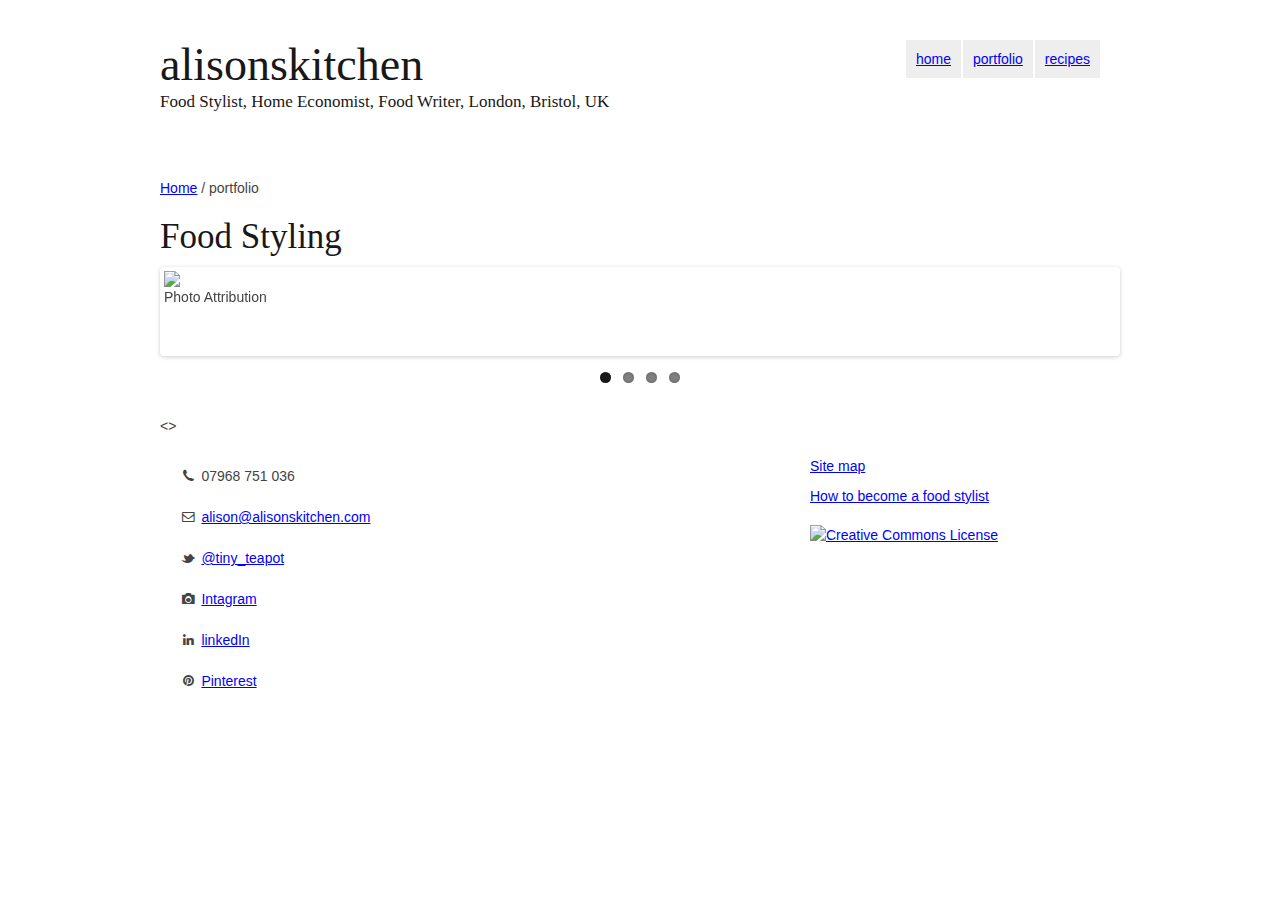
==== portfolio.html @ 08dc3ce8 "grid" ====
<!doctype html>
<html>
  <head>
    <meta charset="utf-8">
    <meta http-equiv="X-UA-Compatible" content="chrome=1">
    <title>Portfolio</title>
    <META NAME="ROBOTS" CONTENT="NOINDEX, NOFOLLOW">
    <link rel="stylesheet" type="text/css" href="a/css/font-awesome.css">
    <link rel="stylesheet" type="text/css" href="a/css/flexslider.css">
    <link rel="stylesheet" type="text/css" href="a/css/skeleton.css">
    <link rel="stylesheet" type="text/css" href="a/css/base.css">
    <link rel="stylesheet" type="text/css" href="a/css/layout.css">
    <meta name="viewport" content="width=device-width, initial-scale=1, user-scalable=no">
    <!--[if lt IE 9]>
      <script src="//html5shiv.googlecode.com/svn/trunk/html5.js"></script>
    <![endif]-->
    <!--[if lt IE 8]>
      <link rel="stylesheet" type="text/css" href="a/css/font-awesome-ie7.css">
    <![endif]-->    
  </head>
  <body>

    
    <div class="container"> <!-- header -->
      <header>
        <div class="row">
          <div class="columns twelve alpha">  
            <h1 class="remove-bottom">alisonskitchen</h1>
            <h5>Food Stylist, Home Economist, Food Writer, London, Bristol, UK</h5>
          </div>
          <div class="columns four omega">  
            <menu>  
              <ul>
                <li><a href="index.html">home</a></li>
                <li class="active"><a href="portfolio.html">portfolio</a></li>
                <li><a href="recipes.html">recipes</a></li> 
              </ul>
            </menu>
          </div>
        </div>
      </header>
    </div> <!-- //header -->

    

    <div class="container"> <!-- content -->

        <ul class="breadcrumbs">
          <li><a href="index.html">Home</a> / portfolio</li>
        </ul>

        <h2>Food Styling</h2>

        <div class="flexslider">
          <ul class="slides">
            <li>
              <img src="http://placehold.it/640x480/cc0000/ffffff" />
              <p class="flex-caption">Photo Attribution</p>
            </li>
            <li>
              <img src="http://placehold.it/640x480/00cc00/ffffff" />
              <p class="flex-caption">Photo Attribution</p>
            </li>
            <li>
              <img src="http://placehold.it/640x480/cc0000/ffffff" />
              <p class="flex-caption">Photo Attribution</p>
            </li>
            <li>
              <img src="http://placehold.it/640x480/0000cc/ffffff" />
              <p class="flex-caption">Photo Attribution</p>
            </li>
          </ul>
        </div>

        <>

    </div> <!-- //content --> 

              

    <div class="container"> <!-- footer --> 
      <footer>
        <div class="row">
          <menu>  
            <ul>
              <li><a href="index.html">home</a></li>
              <li><a href="recipes.html">recipes</a></li>
              <li><a href="portfolio.html">portfolio</a></li> 
            </ul>
          </menu>
        </div>
        <div class="row">
          <div class="column two-thirds">    
            <ul class="contacts">
              <li><i class="icon-phone"></i> 07968 751 036</li>
              <li><i class="icon-envelope"></i> <a href="mailto:alison@alisonskitchen.com">alison@alisonskitchen.com</a></li>
              <li><i class="icon-twitter"></i> <a href="http://twitter.com">@tiny_teapot</a></li>
              <li><i class="icon-camera"></i> <a href="http://instagram.com/tinyteaps">Intagram</a></li>
              <li><i class="icon-linkedin"></i> <a href="http://instagram.com/tinyteaps">linkedIn</a></li>
              <li><i class="icon-pinterest"></i> <a href="http://instagram.com/tinyteaps">Pinterest</a></li>
            </ul>
          </div>
          <div class="column one-third">    
            <ul>
              <li><a href="#">Site map</a></li>
              <li><a href="#">How to become a food stylist</a></li>  
            </ul>

            <p><a rel="license" href="http://creativecommons.org/licenses/by-nd/2.0/uk/"><img alt="Creative Commons License" src="http://i.creativecommons.org/l/by-nd/2.0/uk/88x31.png"></a></p>

          </div>
        </div>
      </footer>
    </div> <!-- //footer --> 

  </body>
  <script type="text/javascript" src="http://cdnjs.cloudflare.com/ajax/libs/jquery/1.9.0/jquery.min.js"></script>
  <script type="text/javascript" src="a/js/jquery.flexslider-min.js"></script>
  <script type="text/javascript" src="a/js/ak.js"></script>
</html>
---- a/css/skeleton.css ----
/*
* Skeleton V1.2
* Copyright 2011, Dave Gamache
* www.getskeleton.com
* Free to use under the MIT license.
* http://www.opensource.org/licenses/mit-license.php
* 6/20/2012
*/


/* Table of Contents
==================================================
    #Base 960 Grid
    #Tablet (Portrait)
    #Mobile (Portrait)
    #Mobile (Landscape)
    #Clearing */



/* #Base 960 Grid
================================================== */

    .container                                  { position: relative; width: 960px; margin: 0 auto; padding: 0; }
    .container .column,
    .container .columns                         { float: left; display: inline; margin-left: 10px; margin-right: 10px; }
    .row                                        { margin-bottom: 20px; }

    /* Nested Column Classes */
    .column.alpha, .columns.alpha               { margin-left: 0; }
    .column.omega, .columns.omega               { margin-right: 0; }

    /* Base Grid */
    .container .one.column,
    .container .one.columns                     { width: 40px;  }
    .container .two.columns                     { width: 100px; }
    .container .three.columns                   { width: 160px; }
    .container .four.columns                    { width: 220px; }
    .container .five.columns                    { width: 280px; }
    .container .six.columns                     { width: 340px; }
    .container .seven.columns                   { width: 400px; }
    .container .eight.columns                   { width: 460px; }
    .container .nine.columns                    { width: 520px; }
    .container .ten.columns                     { width: 580px; }
    .container .eleven.columns                  { width: 640px; }
    .container .twelve.columns                  { width: 700px; }
    .container .thirteen.columns                { width: 760px; }
    .container .fourteen.columns                { width: 820px; }
    .container .fifteen.columns                 { width: 880px; }
    .container .sixteen.columns                 { width: 940px; }

    .container .one-third.column                { width: 300px; }
    .container .two-thirds.column               { width: 620px; }

    /* Offsets */
    .container .offset-by-one                   { padding-left: 60px;  }
    .container .offset-by-two                   { padding-left: 120px; }
    .container .offset-by-three                 { padding-left: 180px; }
    .container .offset-by-four                  { padding-left: 240px; }
    .container .offset-by-five                  { padding-left: 300px; }
    .container .offset-by-six                   { padding-left: 360px; }
    .container .offset-by-seven                 { padding-left: 420px; }
    .container .offset-by-eight                 { padding-left: 480px; }
    .container .offset-by-nine                  { padding-left: 540px; }
    .container .offset-by-ten                   { padding-left: 600px; }
    .container .offset-by-eleven                { padding-left: 660px; }
    .container .offset-by-twelve                { padding-left: 720px; }
    .container .offset-by-thirteen              { padding-left: 780px; }
    .container .offset-by-fourteen              { padding-left: 840px; }
    .container .offset-by-fifteen               { padding-left: 900px; }



/* #Tablet (Portrait)
================================================== */

    /* Note: Design for a width of 768px */

    @media only screen and (min-width: 768px) and (max-width: 959px) {
        .container                                  { width: 768px; }
        .container .column,
        .container .columns                         { margin-left: 10px; margin-right: 10px;  }
        .column.alpha, .columns.alpha               { margin-left: 0; margin-right: 10px; }
        .column.omega, .columns.omega               { margin-right: 0; margin-left: 10px; }
        .alpha.omega                                { margin-left: 0; margin-right: 0; }

        .container .one.column,
        .container .one.columns                     { width: 28px; }
        .container .two.columns                     { width: 76px; }
        .container .three.columns                   { width: 124px; }
        .container .four.columns                    { width: 172px; }
        .container .five.columns                    { width: 220px; }
        .container .six.columns                     { width: 268px; }
        .container .seven.columns                   { width: 316px; }
        .container .eight.columns                   { width: 364px; }
        .container .nine.columns                    { width: 412px; }
        .container .ten.columns                     { width: 460px; }
        .container .eleven.columns                  { width: 508px; }
        .container .twelve.columns                  { width: 556px; }
        .container .thirteen.columns                { width: 604px; }
        .container .fourteen.columns                { width: 652px; }
        .container .fifteen.columns                 { width: 700px; }
        .container .sixteen.columns                 { width: 748px; }

        .container .one-third.column                { width: 236px; }
        .container .two-thirds.column               { width: 492px; }

        /* Offsets */
        .container .offset-by-one                   { padding-left: 48px; }
        .container .offset-by-two                   { padding-left: 96px; }
        .container .offset-by-three                 { padding-left: 144px; }
        .container .offset-by-four                  { padding-left: 192px; }
        .container .offset-by-five                  { padding-left: 240px; }
        .container .offset-by-six                   { padding-left: 288px; }
        .container .offset-by-seven                 { padding-left: 336px; }
        .container .offset-by-eight                 { padding-left: 384px; }
        .container .offset-by-nine                  { padding-left: 432px; }
        .container .offset-by-ten                   { padding-left: 480px; }
        .container .offset-by-eleven                { padding-left: 528px; }
        .container .offset-by-twelve                { padding-left: 576px; }
        .container .offset-by-thirteen              { padding-left: 624px; }
        .container .offset-by-fourteen              { padding-left: 672px; }
        .container .offset-by-fifteen               { padding-left: 720px; }
    }


/*  #Mobile (Portrait)
================================================== */

    /* Note: Design for a width of 320px */

    @media only screen and (max-width: 767px) {
        .container { width: 300px; }
        .container .columns,
        .container .column { margin: 0; }

        .container .one.column,
        .container .one.columns,
        .container .two.columns,
        .container .three.columns,
        .container .four.columns,
        .container .five.columns,
        .container .six.columns,
        .container .seven.columns,
        .container .eight.columns,
        .container .nine.columns,
        .container .ten.columns,
        .container .eleven.columns,
        .container .twelve.columns,
        .container .thirteen.columns,
        .container .fourteen.columns,
        .container .fifteen.columns,
        .container .sixteen.columns,
        .container .one-third.column,
        .container .two-thirds.column  { width: 300px; }

        /* Offsets */
        .container .offset-by-one,
        .container .offset-by-two,
        .container .offset-by-three,
        .container .offset-by-four,
        .container .offset-by-five,
        .container .offset-by-six,
        .container .offset-by-seven,
        .container .offset-by-eight,
        .container .offset-by-nine,
        .container .offset-by-ten,
        .container .offset-by-eleven,
        .container .offset-by-twelve,
        .container .offset-by-thirteen,
        .container .offset-by-fourteen,
        .container .offset-by-fifteen { padding-left: 0; }

    }


/* #Mobile (Landscape)
================================================== */

    /* Note: Design for a width of 480px */

    @media only screen and (min-width: 480px) and (max-width: 767px) {
        .container { width: 420px; }
        .container .columns,
        .container .column { margin: 0; }

        .container .one.column,
        .container .one.columns,
        .container .two.columns,
        .container .three.columns,
        .container .four.columns,
        .container .five.columns,
        .container .six.columns,
        .container .seven.columns,
        .container .eight.columns,
        .container .nine.columns,
        .container .ten.columns,
        .container .eleven.columns,
        .container .twelve.columns,
        .container .thirteen.columns,
        .container .fourteen.columns,
        .container .fifteen.columns,
        .container .sixteen.columns,
        .container .one-third.column,
        .container .two-thirds.column { width: 420px; }
    }


/* #Clearing
================================================== */

    /* Self Clearing Goodness */
    .container:after { content: "\0020"; display: block; height: 0; clear: both; visibility: hidden; }

    /* Use clearfix class on parent to clear nested columns,
    or wrap each row of columns in a <div class="row"> */
    .clearfix:before,
    .clearfix:after,
    .row:before,
    .row:after {
      content: '\0020';
      display: block;
      overflow: hidden;
      visibility: hidden;
      width: 0;
      height: 0; }
    .row:after,
    .clearfix:after {
      clear: both; }
    .row,
    .clearfix {
      zoom: 1; }

    /* You can also use a <br class="clear" /> to clear columns */
    .clear {
      clear: both;
      display: block;
      overflow: hidden;
      visibility: hidden;
      width: 0;
      height: 0;
    }
---- a/css/base.css ----
/*
* Skeleton V1.2
* Copyright 2011, Dave Gamache
* www.getskeleton.com
* Free to use under the MIT license.
* http://www.opensource.org/licenses/mit-license.php
* 6/20/2012
*/


/* Table of Content
==================================================
	#Reset & Basics
	#Basic Styles
	#Site Styles
	#Typography
	#Links
	#Lists
	#Images
	#Buttons
	#Forms
	#Misc */


/* #Reset & Basics (Inspired by E. Meyers)
================================================== */
	html, body, div, span, applet, object, iframe, h1, h2, h3, h4, h5, h6, p, blockquote, pre, a, abbr, acronym, address, big, cite, code, del, dfn, em, img, ins, kbd, q, s, samp, small, strike, strong, sub, sup, tt, var, b, u, i, center, dl, dt, dd, ol, ul, li, fieldset, form, label, legend, table, caption, tbody, tfoot, thead, tr, th, td, article, aside, canvas, details, embed, figure, figcaption, footer, header, hgroup, menu, nav, output, ruby, section, summary, time, mark, audio, video {
		margin: 0;
		padding: 0;
		border: 0;
		font-size: 100%;
		font: inherit;
		vertical-align: baseline; }
	article, aside, details, figcaption, figure, footer, header, hgroup, menu, nav, section {
		display: block; }
	body {
		line-height: 1; }
	ol, ul {
		list-style: none; }
	blockquote, q {
		quotes: none; }
	blockquote:before, blockquote:after,
	q:before, q:after {
		content: '';
		content: none; }
	table {
		border-collapse: collapse;
		border-spacing: 0; }


/* #Basic Styles
================================================== */
	body {
		background: #fff;
		font: 14px/21px "HelveticaNeue", "Helvetica Neue", Helvetica, Arial, sans-serif;
		color: #444;
		-webkit-font-smoothing: antialiased; /* Fix for webkit rendering */
		-webkit-text-size-adjust: 100%;
 }


/* #Typography
================================================== */
	h1, h2, h3, h4, h5, h6 {
		color: #181818;
		font-family: "Georgia", "Times New Roman", serif;
		font-weight: normal; }
	h1 a, h2 a, h3 a, h4 a, h5 a, h6 a { font-weight: inherit; }
	h1 { font-size: 46px; line-height: 50px; margin-bottom: 14px;}
	h2 { font-size: 35px; line-height: 40px; margin-bottom: 10px; }
	h3 { font-size: 28px; line-height: 34px; margin-bottom: 8px; }
	h4 { font-size: 21px; line-height: 30px; margin-bottom: 4px; }
	h5 { font-size: 17px; line-height: 24px; }
	h6 { font-size: 14px; line-height: 21px; }
	.subheader { color: #777; }

	p { margin: 0 0 20px 0; }
	p img { margin: 0; }
	p.lead { font-size: 21px; line-height: 27px; color: #777;  }

	em { font-style: italic; }
	strong { font-weight: bold; color: #333; }
	small { font-size: 80%; }

/*	Blockquotes  */
	blockquote, blockquote p { font-size: 17px; line-height: 24px; color: #777; font-style: italic; }
	blockquote { margin: 0 0 20px; padding: 9px 20px 0 19px; border-left: 1px solid #ddd; }
	blockquote cite { display: block; font-size: 12px; color: #555; }
	blockquote cite:before { content: "\2014 \0020"; }
	blockquote cite a, blockquote cite a:visited, blockquote cite a:visited { color: #555; }

	hr { border: solid #ddd; border-width: 1px 0 0; clear: both; margin: 10px 0 30px; height: 0; }


/* #Links
================================================== */
	a, a:visited { color: #333; text-decoration: underline; outline: 0; }
	a:hover, a:focus { color: #000; }
	p a, p a:visited { line-height: inherit; }


/* #Lists
================================================== */
	ul, ol { margin-bottom: 20px; }
	ul { list-style: none outside; }
	ol { list-style: decimal; }
	ol, ul.square, ul.circle, ul.disc { margin-left: 30px; }
	ul.square { list-style: square outside; }
	ul.circle { list-style: circle outside; }
	ul.disc { list-style: disc outside; }
	ul ul, ul ol,
	ol ol, ol ul { margin: 4px 0 5px 30px; font-size: 90%;  }
	ul ul li, ul ol li,
	ol ol li, ol ul li { margin-bottom: 6px; }
	li { line-height: 18px; margin-bottom: 12px; }
	ul.large li { line-height: 21px; }
	li p { line-height: 21px; }

/* #Images
================================================== */

	img.scale-with-grid {
		max-width: 100%;
		height: auto; }


/* #Buttons
================================================== */

	.button,
	button,
	input[type="submit"],
	input[type="reset"],
	input[type="button"] {
		background: #eee; /* Old browsers */
		background: #eee -moz-linear-gradient(top, rgba(255,255,255,.2) 0%, rgba(0,0,0,.2) 100%); /* FF3.6+ */
		background: #eee -webkit-gradient(linear, left top, left bottom, color-stop(0%,rgba(255,255,255,.2)), color-stop(100%,rgba(0,0,0,.2))); /* Chrome,Safari4+ */
		background: #eee -webkit-linear-gradient(top, rgba(255,255,255,.2) 0%,rgba(0,0,0,.2) 100%); /* Chrome10+,Safari5.1+ */
		background: #eee -o-linear-gradient(top, rgba(255,255,255,.2) 0%,rgba(0,0,0,.2) 100%); /* Opera11.10+ */
		background: #eee -ms-linear-gradient(top, rgba(255,255,255,.2) 0%,rgba(0,0,0,.2) 100%); /* IE10+ */
		background: #eee linear-gradient(top, rgba(255,255,255,.2) 0%,rgba(0,0,0,.2) 100%); /* W3C */
	  border: 1px solid #aaa;
	  border-top: 1px solid #ccc;
	  border-left: 1px solid #ccc;
	  -moz-border-radius: 3px;
	  -webkit-border-radius: 3px;
	  border-radius: 3px;
	  color: #444;
	  display: inline-block;
	  font-size: 11px;
	  font-weight: bold;
	  text-decoration: none;
	  text-shadow: 0 1px rgba(255, 255, 255, .75);
	  cursor: pointer;
	  margin-bottom: 20px;
	  line-height: normal;
	  padding: 8px 10px;
	  font-family: "HelveticaNeue", "Helvetica Neue", Helvetica, Arial, sans-serif; }

	.button:hover,
	button:hover,
	input[type="submit"]:hover,
	input[type="reset"]:hover,
	input[type="button"]:hover {
		color: #222;
		background: #ddd; /* Old browsers */
		background: #ddd -moz-linear-gradient(top, rgba(255,255,255,.3) 0%, rgba(0,0,0,.3) 100%); /* FF3.6+ */
		background: #ddd -webkit-gradient(linear, left top, left bottom, color-stop(0%,rgba(255,255,255,.3)), color-stop(100%,rgba(0,0,0,.3))); /* Chrome,Safari4+ */
		background: #ddd -webkit-linear-gradient(top, rgba(255,255,255,.3) 0%,rgba(0,0,0,.3) 100%); /* Chrome10+,Safari5.1+ */
		background: #ddd -o-linear-gradient(top, rgba(255,255,255,.3) 0%,rgba(0,0,0,.3) 100%); /* Opera11.10+ */
		background: #ddd -ms-linear-gradient(top, rgba(255,255,255,.3) 0%,rgba(0,0,0,.3) 100%); /* IE10+ */
		background: #ddd linear-gradient(top, rgba(255,255,255,.3) 0%,rgba(0,0,0,.3) 100%); /* W3C */
	  border: 1px solid #888;
	  border-top: 1px solid #aaa;
	  border-left: 1px solid #aaa; }

	.button:active,
	button:active,
	input[type="submit"]:active,
	input[type="reset"]:active,
	input[type="button"]:active {
		border: 1px solid #666;
		background: #ccc; /* Old browsers */
		background: #ccc -moz-linear-gradient(top, rgba(255,255,255,.35) 0%, rgba(10,10,10,.4) 100%); /* FF3.6+ */
		background: #ccc -webkit-gradient(linear, left top, left bottom, color-stop(0%,rgba(255,255,255,.35)), color-stop(100%,rgba(10,10,10,.4))); /* Chrome,Safari4+ */
		background: #ccc -webkit-linear-gradient(top, rgba(255,255,255,.35) 0%,rgba(10,10,10,.4) 100%); /* Chrome10+,Safari5.1+ */
		background: #ccc -o-linear-gradient(top, rgba(255,255,255,.35) 0%,rgba(10,10,10,.4) 100%); /* Opera11.10+ */
		background: #ccc -ms-linear-gradient(top, rgba(255,255,255,.35) 0%,rgba(10,10,10,.4) 100%); /* IE10+ */
		background: #ccc linear-gradient(top, rgba(255,255,255,.35) 0%,rgba(10,10,10,.4) 100%); /* W3C */ }

	.button.full-width,
	button.full-width,
	input[type="submit"].full-width,
	input[type="reset"].full-width,
	input[type="button"].full-width {
		width: 100%;
		padding-left: 0 !important;
		padding-right: 0 !important;
		text-align: center; }

	/* Fix for odd Mozilla border & padding issues */
	button::-moz-focus-inner,
	input::-moz-focus-inner {
    border: 0;
    padding: 0;
	}


/* #Forms
================================================== */

	form {
		margin-bottom: 20px; }
	fieldset {
		margin-bottom: 20px; }
	input[type="text"],
	input[type="password"],
	input[type="email"],
	textarea,
	select {
		border: 1px solid #ccc;
		padding: 6px 4px;
		outline: none;
		-moz-border-radius: 2px;
		-webkit-border-radius: 2px;
		border-radius: 2px;
		font: 13px "HelveticaNeue", "Helvetica Neue", Helvetica, Arial, sans-serif;
		color: #777;
		margin: 0;
		width: 210px;
		max-width: 100%;
		display: block;
		margin-bottom: 20px;
		background: #fff; }
	select {
		padding: 0; }
	input[type="text"]:focus,
	input[type="password"]:focus,
	input[type="email"]:focus,
	textarea:focus {
		border: 1px solid #aaa;
 		color: #444;
 		-moz-box-shadow: 0 0 3px rgba(0,0,0,.2);
		-webkit-box-shadow: 0 0 3px rgba(0,0,0,.2);
		box-shadow:  0 0 3px rgba(0,0,0,.2); }
	textarea {
		min-height: 60px; }
	label,
	legend {
		display: block;
		font-weight: bold;
		font-size: 13px;  }
	select {
		width: 220px; }
	input[type="checkbox"] {
		display: inline; }
	label span,
	legend span {
		font-weight: normal;
		font-size: 13px;
		color: #444; }

/* #Misc
================================================== */
	.remove-bottom { margin-bottom: 0 !important; }
	.half-bottom { margin-bottom: 10px !important; }
	.add-bottom { margin-bottom: 20px !important; }
---- a/css/layout.css ----
/*
* Skeleton V1.2
* Copyright 2011, Dave Gamache
* www.getskeleton.com
* Free to use under the MIT license.
* http://www.opensource.org/licenses/mit-license.php
* 6/20/2012
*/

/* Table of Content
==================================================
	#Site Styles
	#Page Styles
	#Media Queries
	#Font-Face */

/* #Site Styles
================================================== */

header{
	padding-top: 40px;
	padding-bottom: 40px;
}

menu{
	float: right;
}

menu ul li{
	float: left;
}

menu ul li a{
	display: block;
	padding: 10px;
	margin-left: 2px;
	margin-bottom: 2px;
	background: #eee;
}

footer menu{
	float: none;
	display: none;
}

footer menu ul li,
aside menu ul li{
	float: none;
}

a, a:visited, a:hover{
	color: blue;
}

a:hover{
	text-decoration: none;
}

table{
	margin-bottom: 20px;
}

table th{
	font-weight: bold;
	text-align: left;
	width: 100px;
}

.contacts li{
	margin: 0;
	padding: 10px;
	margin-bottom: 2px;
}

.share li{
	display: inline;
}

.breadcrumbs{
	padding-top: 5px;
}

.grid li{
	float: left;
	
}

.grid li a{
	display: block;
	position: relative;
	padding-right: 20px;	
}

.grid li img{
	width: 100%;	
}

.grid span{
	display: block;
	position: absolute;
	top: 0;
	left: 0;
	padding: 10px;
	-webkit-box-sizing: border-box; /* Safari/Chrome, other WebKit */
	-moz-box-sizing: border-box;    /* Firefox, other Gecko */
	box-sizing: border-box; 
	width: 100%; 
}

.grid.thirds li{
	width: 25%;
}

/* #Page Styles
================================================== */

/*recipe*/

.hero,
.ingredients{
	float: left;
}

.hero{
	margin-right: 20px;
}



/* #Media Queries
================================================== */

	/* Smaller than standard 960 (devices and browsers) */
	@media only screen and (max-width: 959px) {
		aside .contacts{
			display: none;
		}
		article img{
			width: 100%;
		}
		header .columns{
			float: none!important;
			display: block!important;
			width: auto!important;
		}
		header menu{
			float: none;
		}	
		header .omega{
			margin: 0!important;
		}

		/*recipe*/

		.hero,
		.ingredients{
			float: none;
			margin: none;
		}

	}

	/* Tablet Portrait size to standard 960 (devices and browsers) */
	@media only screen and (min-width: 768px) and (max-width: 959px) {

	}

	/* All Mobile Sizes (devices and browser) */
	@media only screen and (max-width: 767px) {
		h1{
			text-align: center;
		}
		header menu{
			display: none;
		}
		header h5{
			text-align: center;
		}
		footer menu{
			display: block;
		}

	}

	/* Mobile Landscape Size to Tablet Portrait (devices and browsers) */
	@media only screen and (min-width: 480px) and (max-width: 767px) {}

	/* Mobile Portrait Size to Mobile Landscape Size (devices and browsers) */
	@media only screen and (max-width: 479px) {
		h1{
			font-size: 34px;
		}
	}


/* #Font-Face
================================================== */
/* 	This is the proper syntax for an @font-face file
		Just create a "fonts" folder at the root,
		copy your FontName into code below and remove
		comment brackets */

/*	@font-face {
	    font-family: 'FontName';
	    src: url('../fonts/FontName.eot');
	    src: url('../fonts/FontName.eot?iefix') format('eot'),
	         url('../fonts/FontName.woff') format('woff'),
	         url('../fonts/FontName.ttf') format('truetype'),
	         url('../fonts/FontName.svg#webfontZam02nTh') format('svg');
	    font-weight: normal;
	    font-style: normal; }
*/
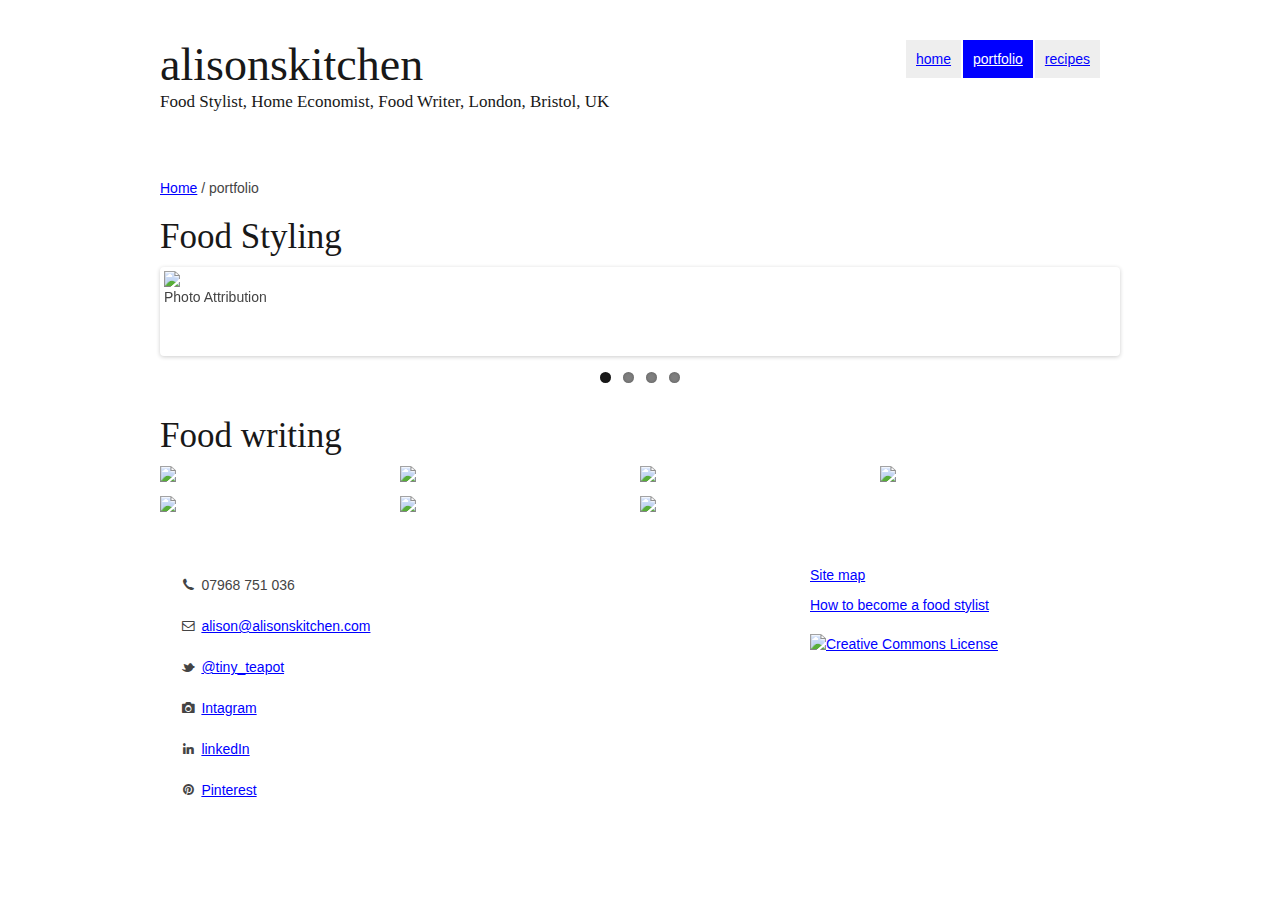
==== commit 31ae0c00: "ready for jim" ====
--- a/portfolio.html
+++ b/portfolio.html
@@ -72,7 +72,21 @@
           </ul>
         </div>
 
-        <>
+        <div class="row">
+
+          <h2>Food writing</h2>
+
+          <ul class="grid quaters">
+            <li><img src="http://www.alisonskitchen.com/assets/images/food-writing/zest-jul-09.jpg"></li>
+            <li><img src="http://www.alisonskitchen.com/assets/images/food-writing/zest-aug-09.jpg"></li>
+            <li><img src="http://www.alisonskitchen.com/assets/images/food-writing/zest-sep-09.jpg"></li>
+            <li><img src="http://www.alisonskitchen.com/assets/images/food-writing/fork-turnip.jpg"></li>
+            <li><img src="http://www.alisonskitchen.com/assets/images/food-writing/fork-kale.jpg"></li>
+            <li><img src="http://www.alisonskitchen.com/assets/images/food-writing/fork-winter.jpg"></li>
+            <li><img src="http://www.alisonskitchen.com/assets/images/food-writing/eating-britian.jpg"></li>
+          </ul>
+
+        </div>
 
     </div> <!-- //content --> 
 
--- a/a/css/layout.css
+++ b/a/css/layout.css
@@ -56,6 +56,11 @@
 	text-decoration: none;
 }
 
+.active a{
+	background: blue;
+	color: #fff;
+}
+
 table{
 	margin-bottom: 20px;
 }
@@ -82,13 +87,17 @@
 
 .grid li{
 	float: left;
-	
+	-webkit-box-sizing: border-box; /* Safari/Chrome, other WebKit */
+	-moz-box-sizing: border-box;    /* Firefox, other Gecko */
+	box-sizing: border-box; 
+	padding-right: 10px;
+	padding-bottom: 10px;
+	margin: 0;
 }
 
 .grid li a{
 	display: block;
 	position: relative;
-	padding-right: 20px;	
 }
 
 .grid li img{
@@ -107,8 +116,17 @@
 	width: 100%; 
 }
 
-.grid.thirds li{
+.grid.quaters li{
 	width: 25%;
+}
+
+.standout{
+	height: 550px;
+	background: #eee;
+}
+
+.standout h2{
+	padding-top: 20px;
 }
 
 /* #Page Styles
@@ -178,6 +196,10 @@
 		}
 		footer menu{
 			display: block;
+		}
+
+		.grid.quaters li{
+			width: 50%;
 		}
 
 	}
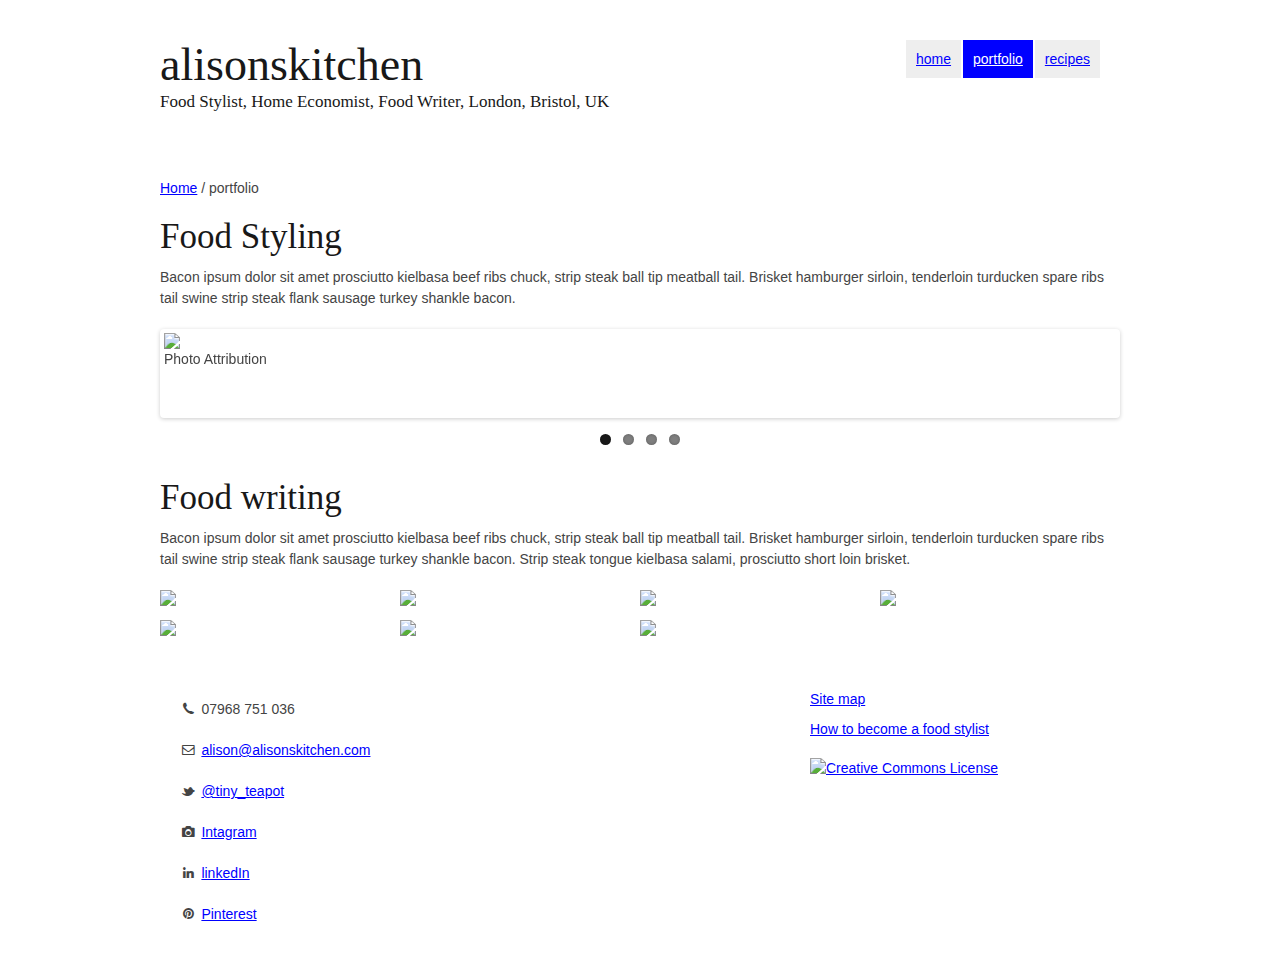
==== commit a1d0db39: "placeholder text" ====
--- a/portfolio.html
+++ b/portfolio.html
@@ -51,6 +51,8 @@
 
         <h2>Food Styling</h2>
 
+        <p>Bacon ipsum dolor sit amet prosciutto kielbasa beef ribs chuck, strip steak ball tip meatball tail. Brisket hamburger sirloin, tenderloin turducken spare ribs tail swine strip steak flank sausage turkey shankle bacon.</p>  
+
         <div class="flexslider">
           <ul class="slides">
             <li>
@@ -75,6 +77,8 @@
         <div class="row">
 
           <h2>Food writing</h2>
+
+          <p>Bacon ipsum dolor sit amet prosciutto kielbasa beef ribs chuck, strip steak ball tip meatball tail. Brisket hamburger sirloin, tenderloin turducken spare ribs tail swine strip steak flank sausage turkey shankle bacon. Strip steak tongue kielbasa salami, prosciutto short loin brisket.</p>
 
           <ul class="grid quaters">
             <li><img src="http://www.alisonskitchen.com/assets/images/food-writing/zest-jul-09.jpg"></li>
